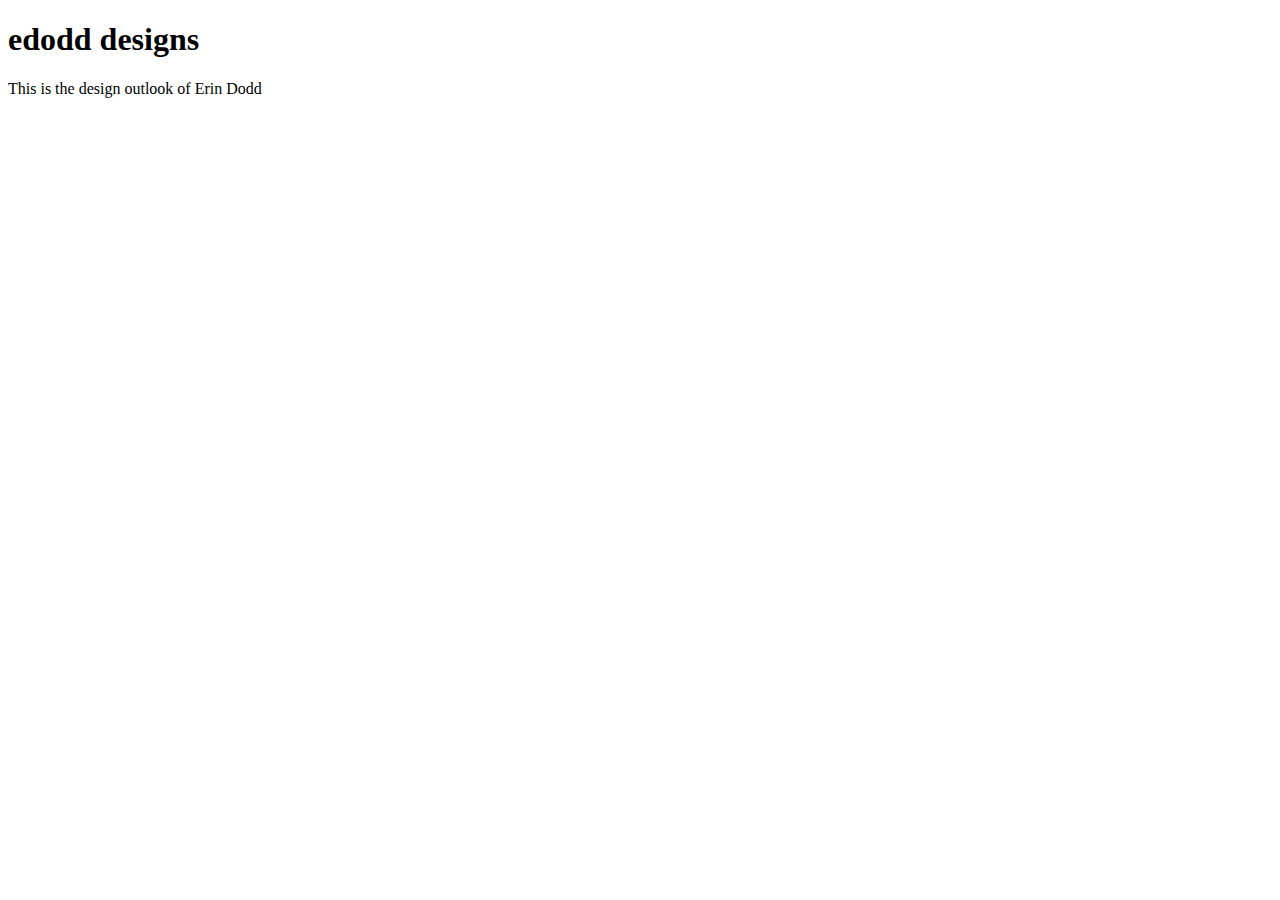
==== index.html @ ce3771c7 "Update index.html" ====
<!DOCTYPE html>
<html>
<head>
	<meta charset="UTF-8">
	<link rel="stylesheet" type="text/css" href="edoddDesigns.css"/>
	<title>edodd designs</title>
</head>
<body>
	<h1>edodd designs</h1>
	<p>This is the design outlook of Erin Dodd</p>
</body>
</html>
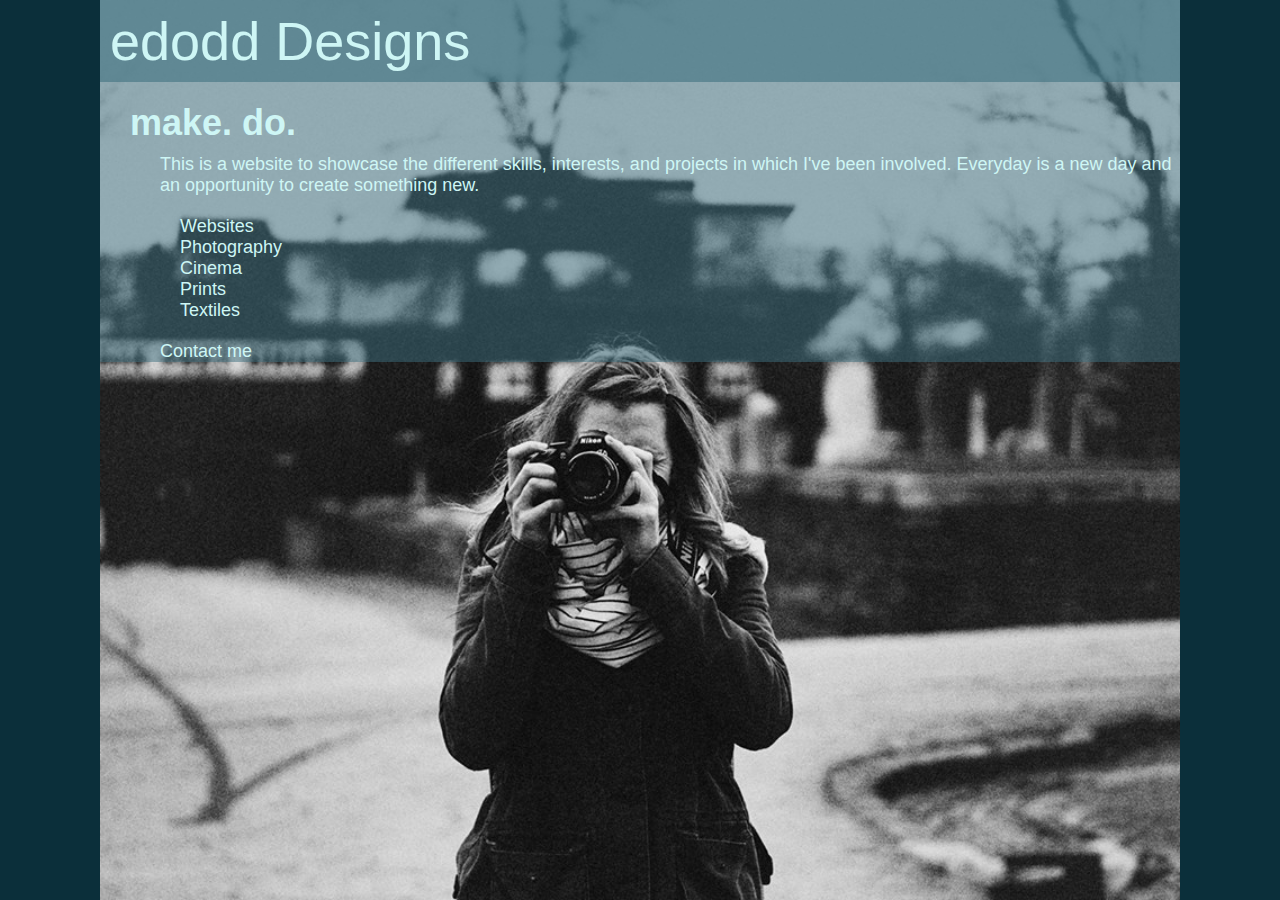
==== commit c93f2491: "Unit3 update" ====
--- a/index.html
+++ b/index.html
@@ -1,12 +1,24 @@
-<!DOCTYPE html>
+<DOCTYPE! html>
 <html>
-<head>
-	<meta charset="UTF-8">
-	<link rel="stylesheet" type="text/css" href="edoddDesigns.css"/>
-	<title>edodd designs</title>
-</head>
-<body>
-	<h1>edodd designs</h1>
-	<p>This is the design outlook of Erin Dodd</p>
-</body>
-</html>
+	<head>
+		<meta charset ="utf=8">
+		<link rel="stylesheet" type="text/css" href="edoddDesigns.css"/>
+		<title>edodd Designs</title>
+	</head>
+	<body>
+	<!---<img src="images/erinCamera.jpg" alt="Erin's got a camera! Watch out!" title="Erin's Camera">--->
+	<div id="mainStage">
+		<h1>edodd Designs</h1>
+		<p id="slogan" >Make. Do.</p>
+		<p>This is a website to showcase the different skills, interests, and projects in which I've been involved. Everyday is a new day and an opportunity to create something new.</p>
+			<ul>
+				<li>Websites</li>
+				<li>Photography</li>
+				<li>Cinema</li>
+				<li>Prints</li>
+				<li>Textiles</li>
+			</ul>
+			<p><a href="#">Contact me</p>
+	</div>
+	</body>
+</html>--- a/edoddDesigns.css
+++ b/edoddDesigns.css
@@ -0,0 +1,60 @@
+*{
+	padding: 0;
+	margin: 0;
+}
+
+body{
+	background-color: #0B2F3A;
+	font-family: Arial, san-serif;
+	font-size: 18px;
+	text-align: left;
+	margin-left: 100px;
+	margin-right: 100px;
+	
+}
+#mainStage{
+	margin-left: 0px;
+	background-image: url("images/erinCamera.jpg");
+	background-repeat: no-repeat;
+	background-size: cover;
+	height: 100%;
+}
+h1{
+	color:#CEF6F5;
+	background-color: rgba(62,112,127,.8);
+	font-style: normal;
+	font-weight: 500;
+	font-size: 3em;
+	padding: 10px;
+}
+img{
+	width: 100%;
+	height: 50%;
+}
+#slogan{
+	font-weight: bold;
+	font-size: 2em;
+	padding-left: 30px;
+	padding-top: 20px;
+	padding-bottom: 10px;
+	text-transform: lowercase;
+}
+
+p{
+	color:#CEF6F5;
+	padding-left: 60px;
+	background-color: rgba(62,112,127,.5);
+}
+ul{
+	list-style-type: none;
+	color:#CEF6F5;
+	background-color: rgba(62,112,127,.5);
+	padding-left: 80px;
+	padding-top: 20px;
+	padding-bottom: 20px;
+}
+a{
+	color:#CEF6F5;
+	text-decoration: none;
+	
+}
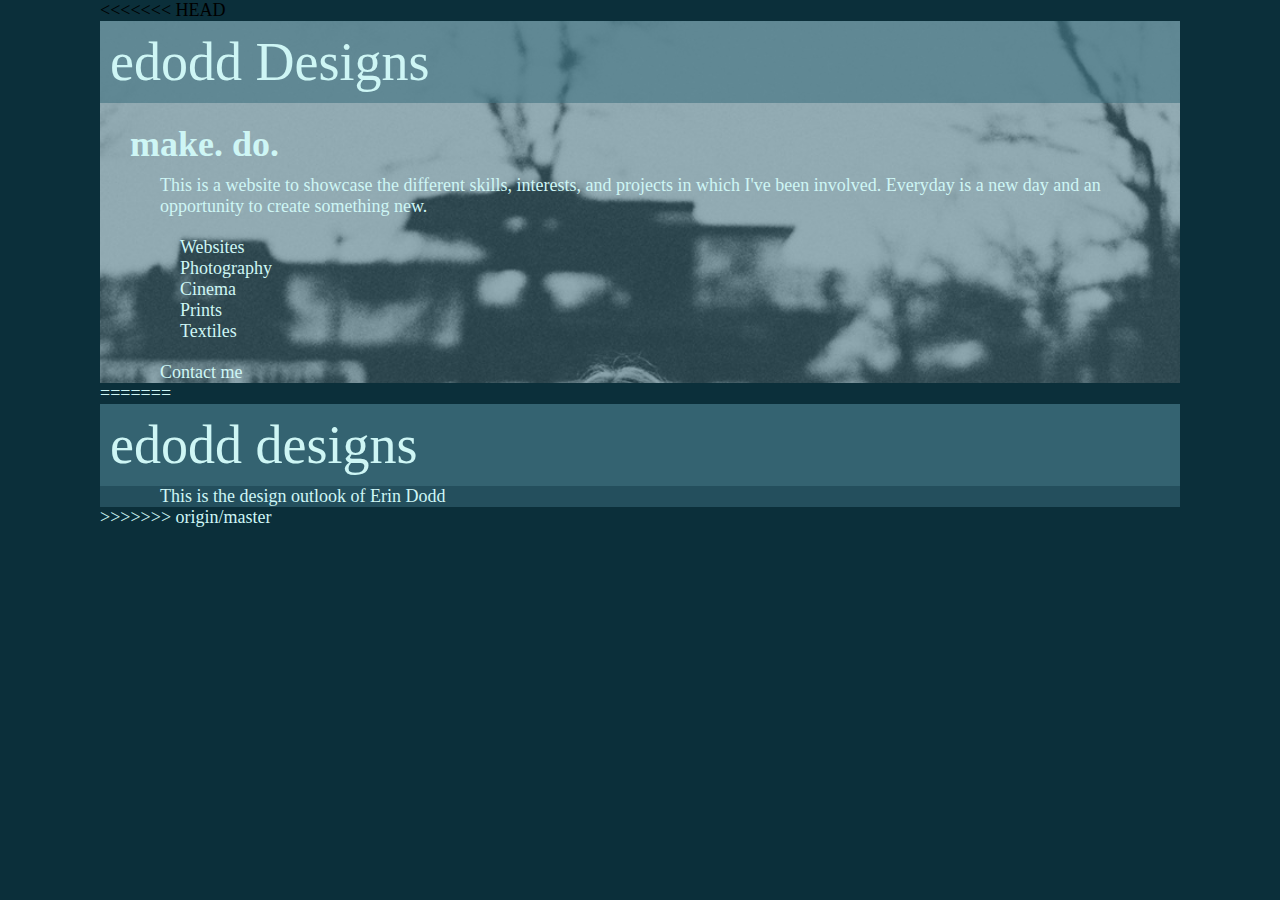
==== commit 24692d20: "Merge remote-tracking branch 'origin/master'" ====
--- a/index.html
+++ b/index.html
@@ -1,5 +1,6 @@
-<DOCTYPE! html>
+<!DOCTYPE html>
 <html>
+<<<<<<< HEAD
 	<head>
 		<meta charset ="utf=8">
 		<link rel="stylesheet" type="text/css" href="edoddDesigns.css"/>
@@ -21,4 +22,16 @@
 			<p><a href="#">Contact me</p>
 	</div>
 	</body>
-</html>+</html>
+=======
+<head>
+	<meta charset="UTF-8">
+	<link rel="stylesheet" type="text/css" href="edoddDesigns.css"/>
+	<title>edodd designs</title>
+</head>
+<body>
+	<h1>edodd designs</h1>
+	<p>This is the design outlook of Erin Dodd</p>
+</body>
+</html>
+>>>>>>> origin/master
--- a/edoddDesigns.css
+++ b/edoddDesigns.css
@@ -5,6 +5,7 @@
 
 body{
 	background-color: #0B2F3A;
+<<<<<<< HEAD
 	font-family: Arial, san-serif;
 	font-size: 18px;
 	text-align: left;
@@ -57,4 +58,7 @@
 	color:#CEF6F5;
 	text-decoration: none;
 	
+=======
+	color:#CEF6F5;
+>>>>>>> origin/master
 }
--- a/edoddDesigns.css
+++ b/edoddDesigns.css
@@ -5,6 +5,7 @@
 
 body{
 	background-color: #0B2F3A;
+<<<<<<< HEAD
 	font-family: Arial, san-serif;
 	font-size: 18px;
 	text-align: left;
@@ -57,4 +58,7 @@
 	color:#CEF6F5;
 	text-decoration: none;
 	
+=======
+	color:#CEF6F5;
+>>>>>>> origin/master
 }
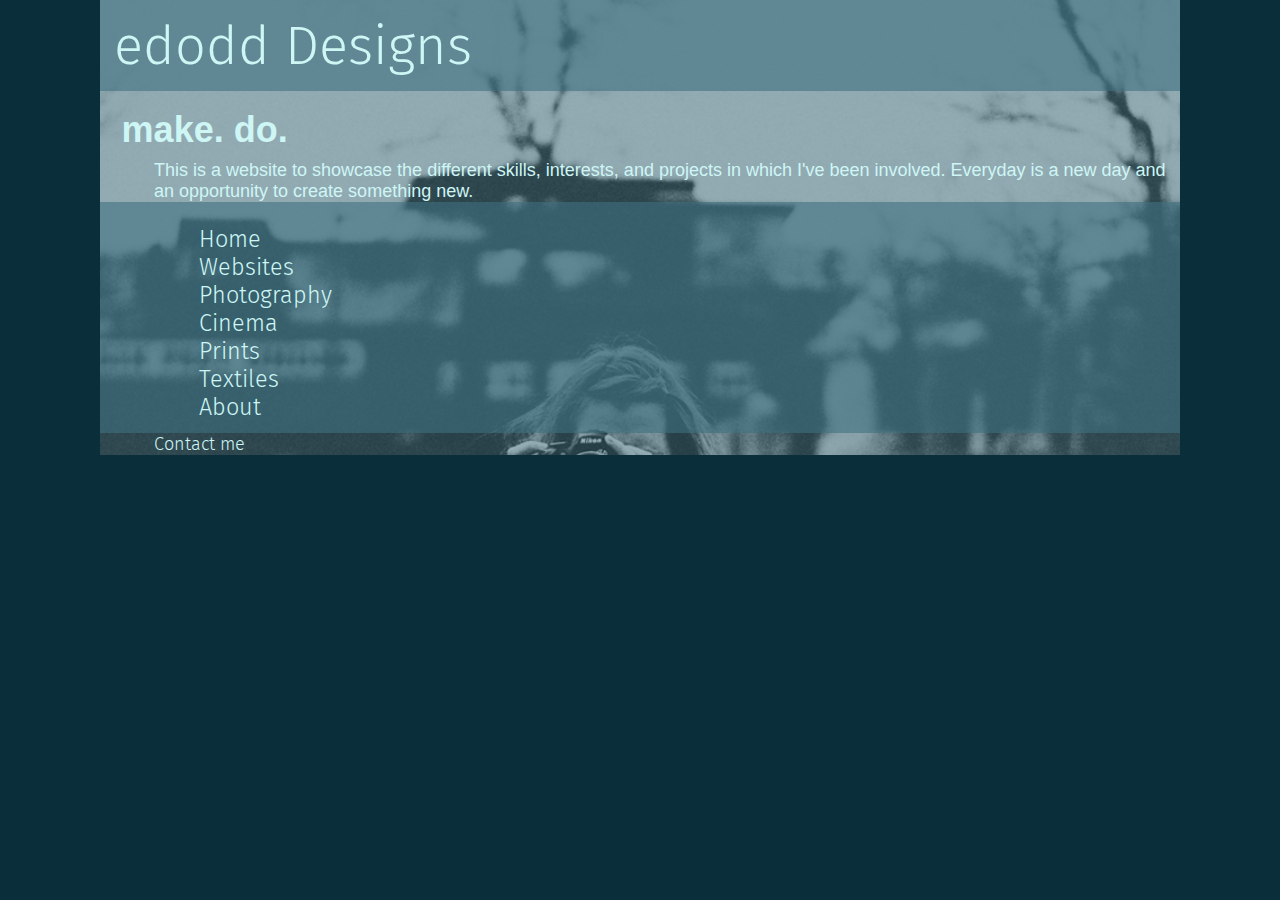
==== commit 6940e32c: "Unit 4 Changes" ====
--- a/index.html
+++ b/index.html
@@ -1,6 +1,5 @@
 <!DOCTYPE html>
 <html>
-<<<<<<< HEAD
 	<head>
 		<meta charset ="utf=8">
 		<link rel="stylesheet" type="text/css" href="edoddDesigns.css"/>
@@ -13,25 +12,15 @@
 		<p id="slogan" >Make. Do.</p>
 		<p>This is a website to showcase the different skills, interests, and projects in which I've been involved. Everyday is a new day and an opportunity to create something new.</p>
 			<ul>
-				<li>Websites</li>
-				<li>Photography</li>
-				<li>Cinema</li>
-				<li>Prints</li>
-				<li>Textiles</li>
+				<li><a href ="#">Home</li>
+				<li><a href ="#">Websites</li>
+				<li><a href ="#">Photography</li>
+				<li><a href ="#">Cinema</li>
+				<li><a href ="#">Prints</li>
+				<li><a href ="#">Textiles</li>
+				<li><a href ="#">About</li>
 			</ul>
 			<p><a href="#">Contact me</p>
 	</div>
 	</body>
 </html>
-=======
-<head>
-	<meta charset="UTF-8">
-	<link rel="stylesheet" type="text/css" href="edoddDesigns.css"/>
-	<title>edodd designs</title>
-</head>
-<body>
-	<h1>edodd designs</h1>
-	<p>This is the design outlook of Erin Dodd</p>
-</body>
-</html>
->>>>>>> origin/master
--- a/edoddDesigns.css
+++ b/edoddDesigns.css
@@ -1,16 +1,20 @@
+
+@import url(http://fonts.googleapis.com/css?family=Merriweather:400,300,700);
+@import url(http://fonts.googleapis.com/css?family=Fira+Sans:300,400,500);
 *{
 	padding: 0;
 	margin: 0;
+	border-box: box-sizing;
 }
 
 body{
 	background-color: #0B2F3A;
-<<<<<<< HEAD
 	font-family: Arial, san-serif;
 	font-size: 18px;
 	text-align: left;
 	margin-left: 100px;
 	margin-right: 100px;
+	height: 100%;
 	
 }
 #mainStage{
@@ -24,41 +28,47 @@
 	color:#CEF6F5;
 	background-color: rgba(62,112,127,.8);
 	font-style: normal;
-	font-weight: 500;
+	font-weight: 300;
 	font-size: 3em;
-	padding: 10px;
+	padding: .25em;
+	font-family: 'Fira Sans', sans-serif;
 }
 img{
 	width: 100%;
-	height: 50%;
+	height: 100%;
 }
 #slogan{
 	font-weight: bold;
 	font-size: 2em;
-	padding-left: 30px;
-	padding-top: 20px;
-	padding-bottom: 10px;
+	padding-left: .6em;
+	padding-top: .5em;
+	padding-bottom: .25em;
 	text-transform: lowercase;
 }
 
 p{
 	color:#CEF6F5;
-	padding-left: 60px;
+	padding-left: 3em;
 	background-color: rgba(62,112,127,.5);
+	font-family: 'Merriweather', serif, 300;
 }
 ul{
 	list-style-type: none;
 	color:#CEF6F5;
-	background-color: rgba(62,112,127,.5);
-	padding-left: 80px;
-	padding-top: 20px;
-	padding-bottom: 20px;
+	background-color: rgba(62,112,127,.8);
+	padding-left: 4.25em;
+	padding-top: 1em;
+	padding-bottom: .5em;
+	font-family: 'Fira Sans', sans-serif;
+	font-weight: 300;
+	font-size: 1.3em;
 }
 a{
 	color:#CEF6F5;
 	text-decoration: none;
-	
-=======
-	color:#CEF6F5;
->>>>>>> origin/master
+	font-family: 'Fira Sans', sans-serif;
+	font-weight: 300;
 }
+a:hover{
+	color: #ffffff;
+}
